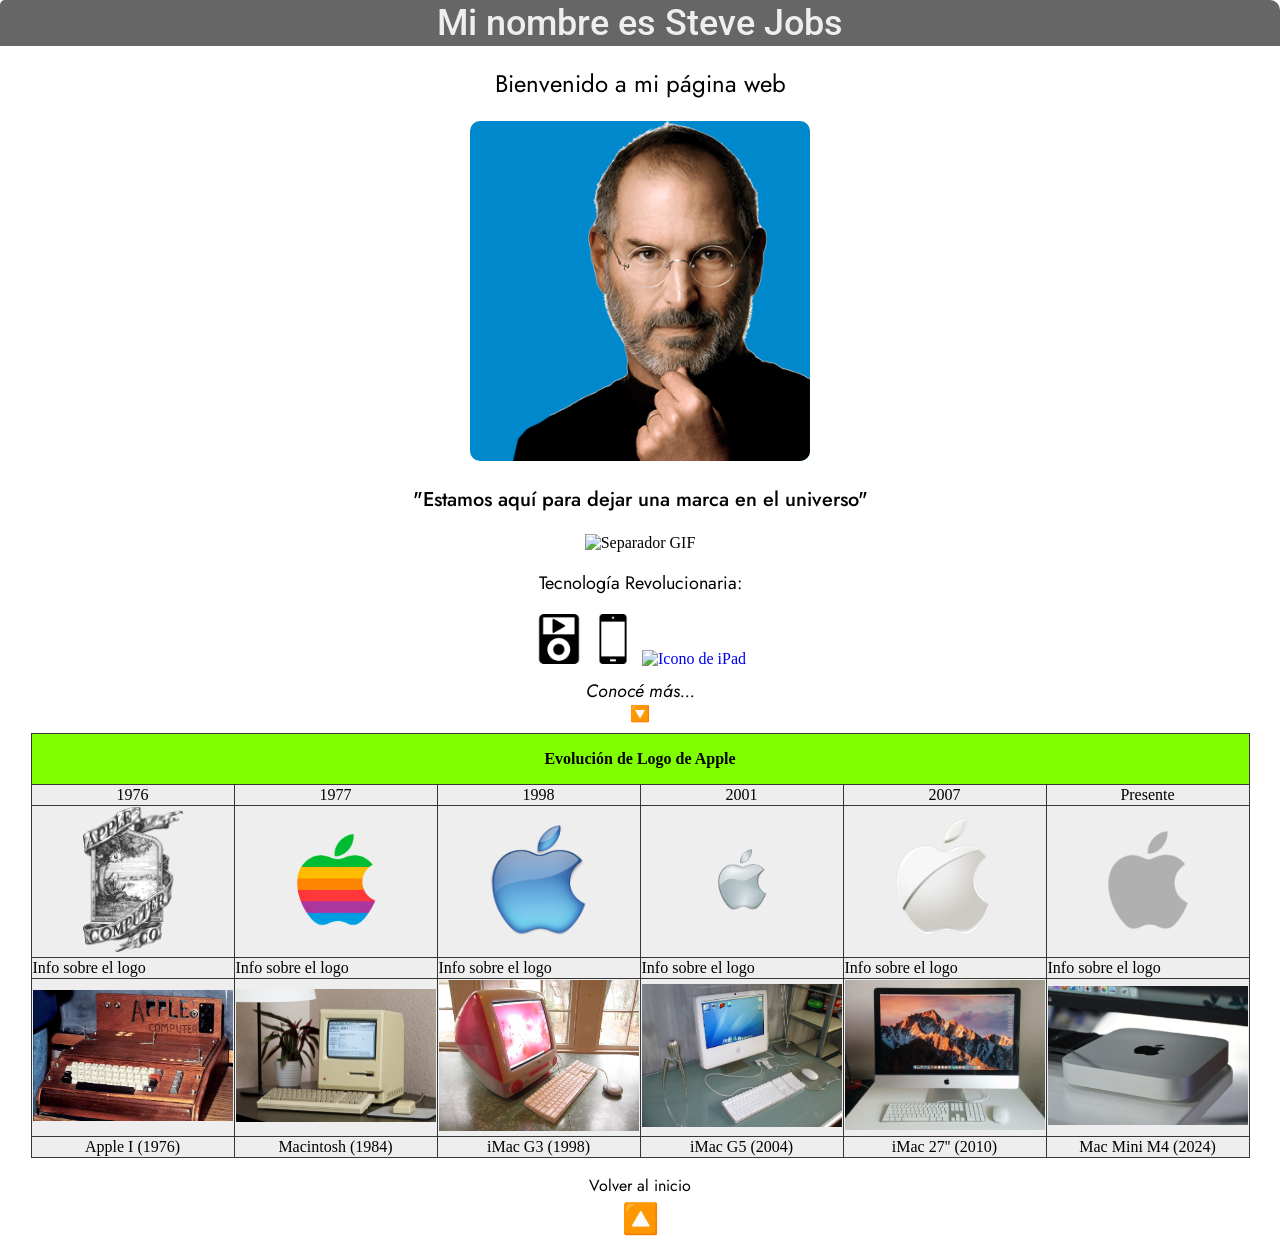
==== index.html @ 82443ea7 "Primer Subida de Prueba" ====
<!DOCTYPE html>

<html lang="es">

<head>
    <meta charset="UTF-8">
    <meta name="viewport" content="width=device-width, initial-scale=1.0">
    <title>Mi página web</title>
    <link rel="icon" href="icono/apple.ico" type="image/x-icon">
    <link rel="icon" href="icono/apple.png" type="image/svg">
    <link rel="preconnect" href="https://fonts.googleapis.com">
    <link rel="preconnect" href="https://fonts.gstatic.com" crossorigin>
    <link href="https://fonts.googleapis.com/css2?family=Roboto:ital,wght@0,100..900;1,100..900&display=swap"
        rel="stylesheet">
    <link
        href="https://fonts.googleapis.com/css2?family=Jost:ital,wght@0,100..900;1,100..900&family=Spicy+Rice&display=swap"
        rel="stylesheet">
    <link rel="stylesheet" href="styles.css">
   
</head>

<body style="margin: 0;">
    <center>
    <section>
        <h1
            style="text-align: center; font-size: 36px; background-color: #666666; color: #eeeeee; border-top-left-radius: 5px; border-top-right-radius: 10px; font-weight: 500;">
            Mi nombre es Steve Jobs </h1>
        <h2 style="text-align: center; font-size: 24px; font-weight: 400;"> Bienvenido a mi página web </h2>

        <img src="./imagenes/steve.png" alt="Fotografía de Steve Jobs" width="340"
            style="background-color: #0088cc; border-radius: 10px;"><br>

        <blockquote style="font-size: 20px; font-weight: 500;"> "Estamos aquí para dejar una marca en el universo"
        </blockquote>

        <img src="https://www.gifsanimados.org/data/media/562/linea-imagen-animada-0015.gif" alt="Separador GIF"
            width="400" height="1">

        <h3 style="font-size: 18px; font-weight: 400;"> Tecnología Revolucionaria: </h3>

        <a href="http://www.apple.com" target="_blank">
            <img src="./imagenes/ipod.png" alt="Icono de iPod" width="50">
        </a>
        <a href="http://www.apple.com" target="_blank">
            <img src="./imagenes/iphone.png" alt="Icono de iPhone" width="50">
        </a>
        <a href="http://www.apple.com" target="_blank">
            <img src="./imagenes/iPad.png" alt="Icono de iPad" width="50">
        </a>
    
        <p style="margin: 0; margin-top: 10px; font-size: 18px; font-style: italic; font-weight: 400;">Conocé más...</p>
        <a href="#tabla">🔽</a>
    </section>
        <section>
            <table
                style="border: 1px solid rgb(55, 55, 55); width: 80%; background-color: #eee; border-collapse: collapse; margin-top: 10px;"
                border="1" >
                <thead>
                    <tr>
                        <th style="background-color: chartreuse; height: 48px;" colspan="6">
                            Evolución de Logo de Apple
                        </th>
                    </tr>
                </thead>
                <tbody>
                    <tr>
                        <td style="text-align: center;">1976</td>
                        <td style="text-align: center;">1977</td>
                        <td style="text-align: center;">1998</td>
                        <td style="text-align: center;">2001</td>
                        <td style="text-align: center;">2007</td>
                        <td style="text-align: center;">Presente</td>
                    </tr>
                    <tr>
                        <td style="text-align: center;"><img src="imagenes/first.png" alt="Logo Apple"></td>
                        <td style="text-align: center;"><img src="imagenes/rainbow.png" alt="Logo Apple"></td>
                        <td style="text-align: center;"><img src="imagenes/aqua.png" alt="Logo Apple"></td>
                        <td style="text-align: center;"><img src="imagenes/sleek.png" alt="Logo Apple"></td>
                        <td style="text-align: center;"><img src="imagenes/silver.png" alt="Logo Apple"></td>
                        <td style="text-align: center;"><img src="imagenes/actual.png" alt="Logo Apple"></td>
                    </tr>
                    <tr>
                        <td>Info sobre el logo</td>
                        <td>Info sobre el logo</td>
                        <td>Info sobre el logo</td>
                        <td>Info sobre el logo</td>
                        <td>Info sobre el logo</td>
                        <td>Info sobre el logo</td>
                    </tr>
                    <tr class="productos">
                        <td style="text-align: center;"><img src="imagenes/apple-i.png" alt="Logo Apple"></td>
                        <td style="text-align: center;"><img src="imagenes/macintosh.jpg" alt="Logo Apple"></td>
                        <td style="text-align: center;"><img src="imagenes/imac-g3.png" alt="Logo Apple"></td>
                        <td style="text-align: center;"><img src="imagenes/imac-g5.png" alt="Logo Apple"></td>
                        <td style="text-align: center;"><img
                                src="imagenes/imac_27_inch_2010_1695262663_7bce2cdd_progressive.jpg" alt="Logo Apple">
                        </td>
                        <td style="text-align: center;"><img src="imagenes/mac-mini.png" alt="Logo Apple"></td>
                    </tr>
                    <tr style="text-align: center;">
                        <td>Apple I (1976)</td>
                        <td>Macintosh (1984)</td>
                        <td>iMac G3 (1998)</td>
                        <td>iMac G5 (2004)</td>
                        <td>iMac 27'' (2010)</td>
                        <td>Mac Mini M4 (2024)</td>
                    </tr>
                </tbody>
            </table>
            <p id="tabla">Volver al inicio<br>
                <a href="#" style="text-decoration: none;"><span style="font-size: 30px;">🔼</span></a>
            </p>
        </section>
    </center>
</body>

</html>
---- styles.css ----
body h1 {
    font-family: "Roboto", sans-serif;
    font-optical-sizing: auto;
    /* font-weight: <weight>; */
    font-style: normal;
    /* font-variation-settings: "wdth" 100; */

}

body h2,
h3,
p,
blockquote {
    font-family: "Jost", sans-serif;
    font-optical-sizing: auto;
    /* font-weight: ; */
    font-style: normal;
}

h1 {
    margin: 0;
    padding: 2px;
}

a {
    text-decoration: none;
}

table img {
    width: 100px;
    height: auto;
}

.productos img {
    width: 200px;
    height: auto;
}
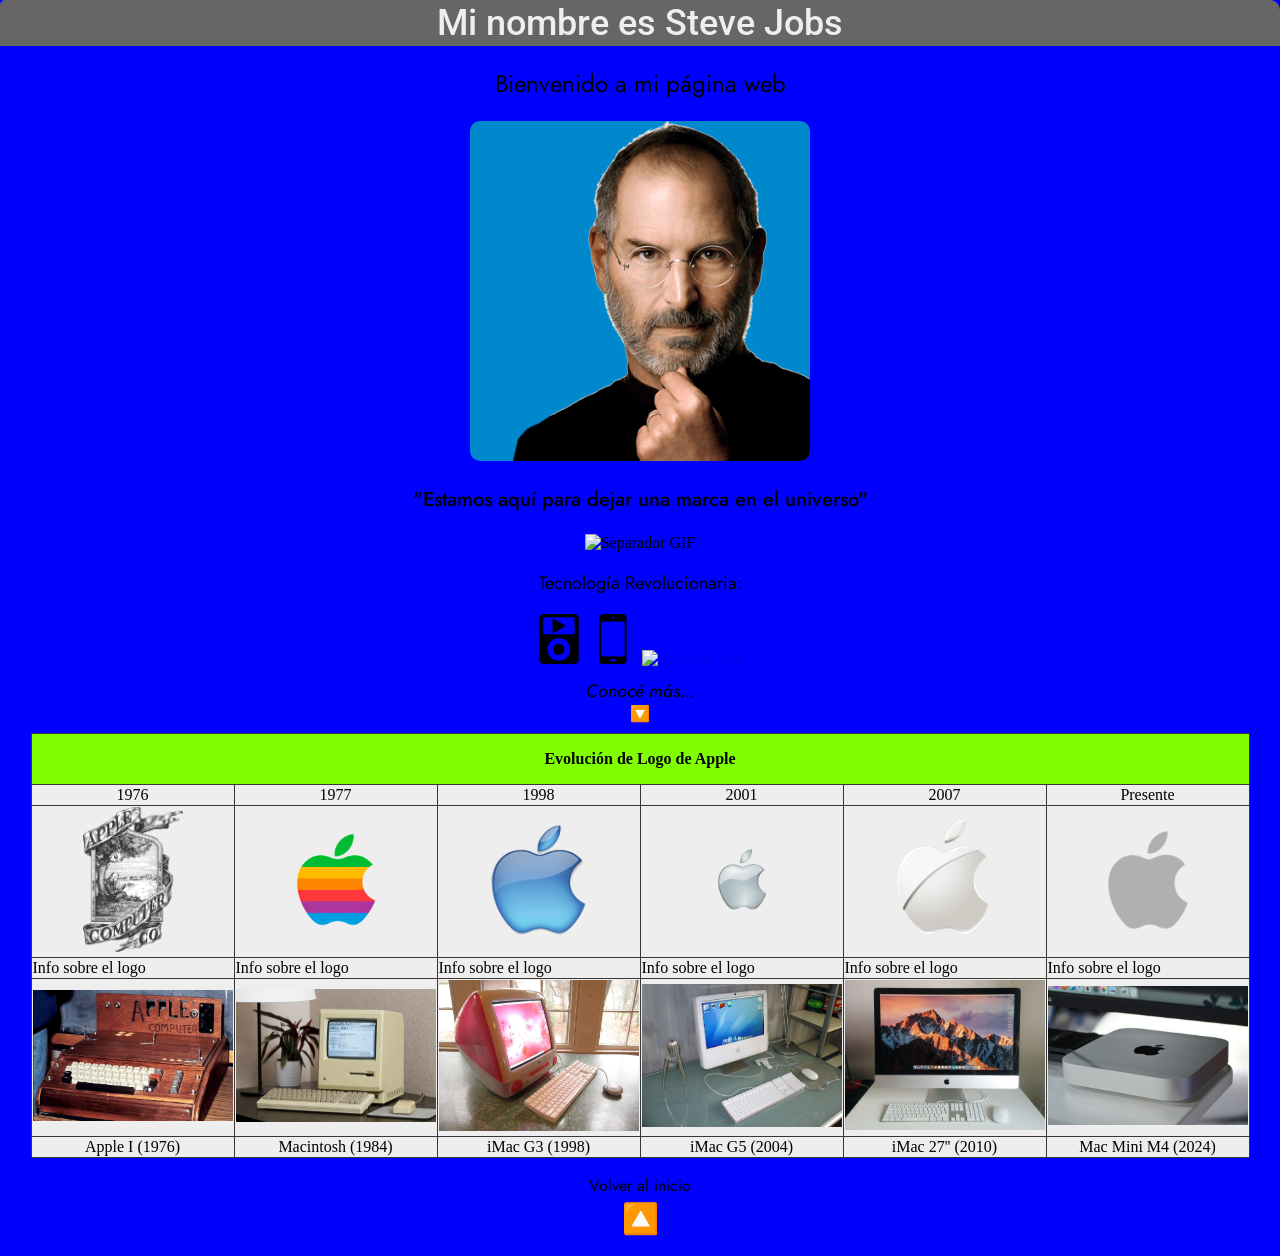
==== commit ac2d40c2: "Cambios en el index" ====
--- a/index.html
+++ b/index.html
@@ -19,7 +19,7 @@
    
 </head>
 
-<body style="margin: 0;">
+<body style="margin: 0; background-color: blue">
     <center>
     <section>
         <h1
